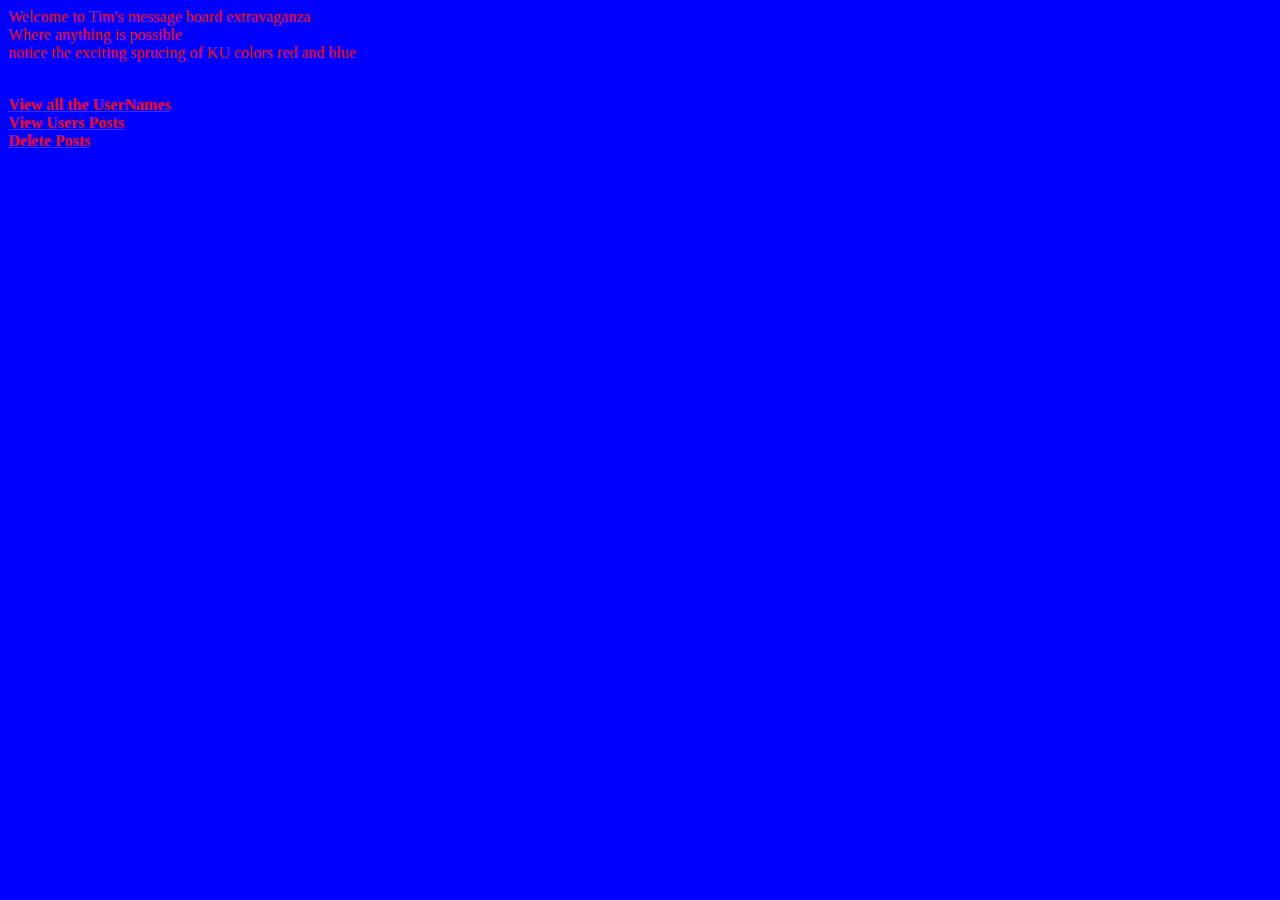
==== AdminHome.html @ 0569a9b5 "start of myql lab" ====
<html>
<head>

	<link href="indexstyle.css"
	      rel="stylesheet"
	      type="text/css"/>
</head>


<body>


<p>Welcome to Tim's message board extravaganza
<br>
Where anything is possible
<br>
notice the exciting sprucing of KU colors red and blue</p>
<br>
<b><a href="ViewUsers.php"> View all the UserNames </a>
<br>
<b><a href="ViewUserPosts.html"> View Users Posts </a>
<br>
<b><a href="DeletePost.html"> Delete Posts </a>
<br>




</body>



</html>
---- indexstyle.css ----
body
{
background-color: blue;
}
p
{
color: red;
}
a
{
color: red;
}
head
{
color: red;
}
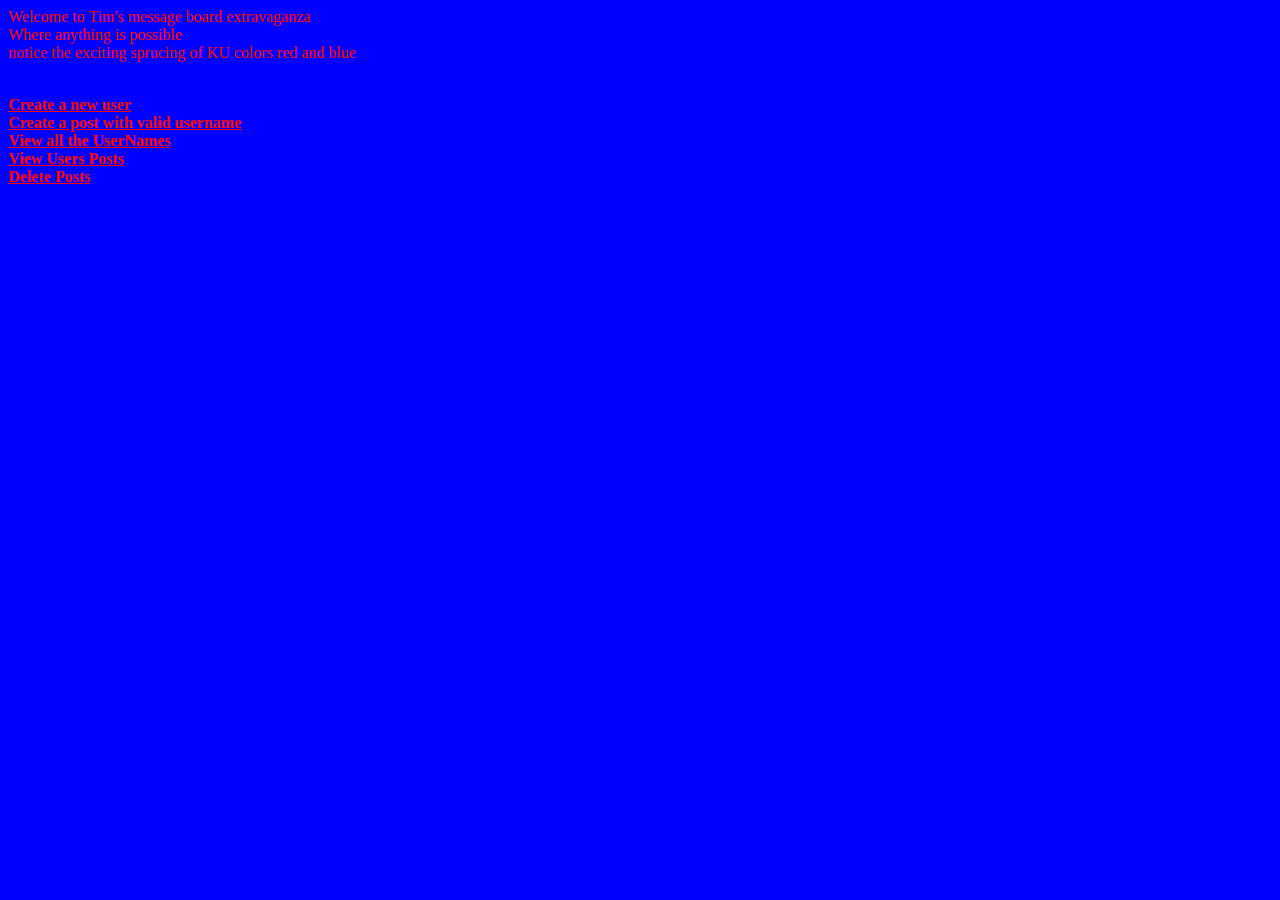
==== commit 56b39b0d: "finished lab 6" ====
--- a/AdminHome.html
+++ b/AdminHome.html
@@ -16,6 +16,10 @@
 <br>
 notice the exciting sprucing of KU colors red and blue</p>
 <br>
+<b><a href="CreateUser.html"> Create a new user </a>
+	<br>
+	<b><a href="CreatePosts.html"> Create a post with valid username </a>
+<br>
 <b><a href="ViewUsers.php"> View all the UserNames </a>
 <br>
 <b><a href="ViewUserPosts.html"> View Users Posts </a>
